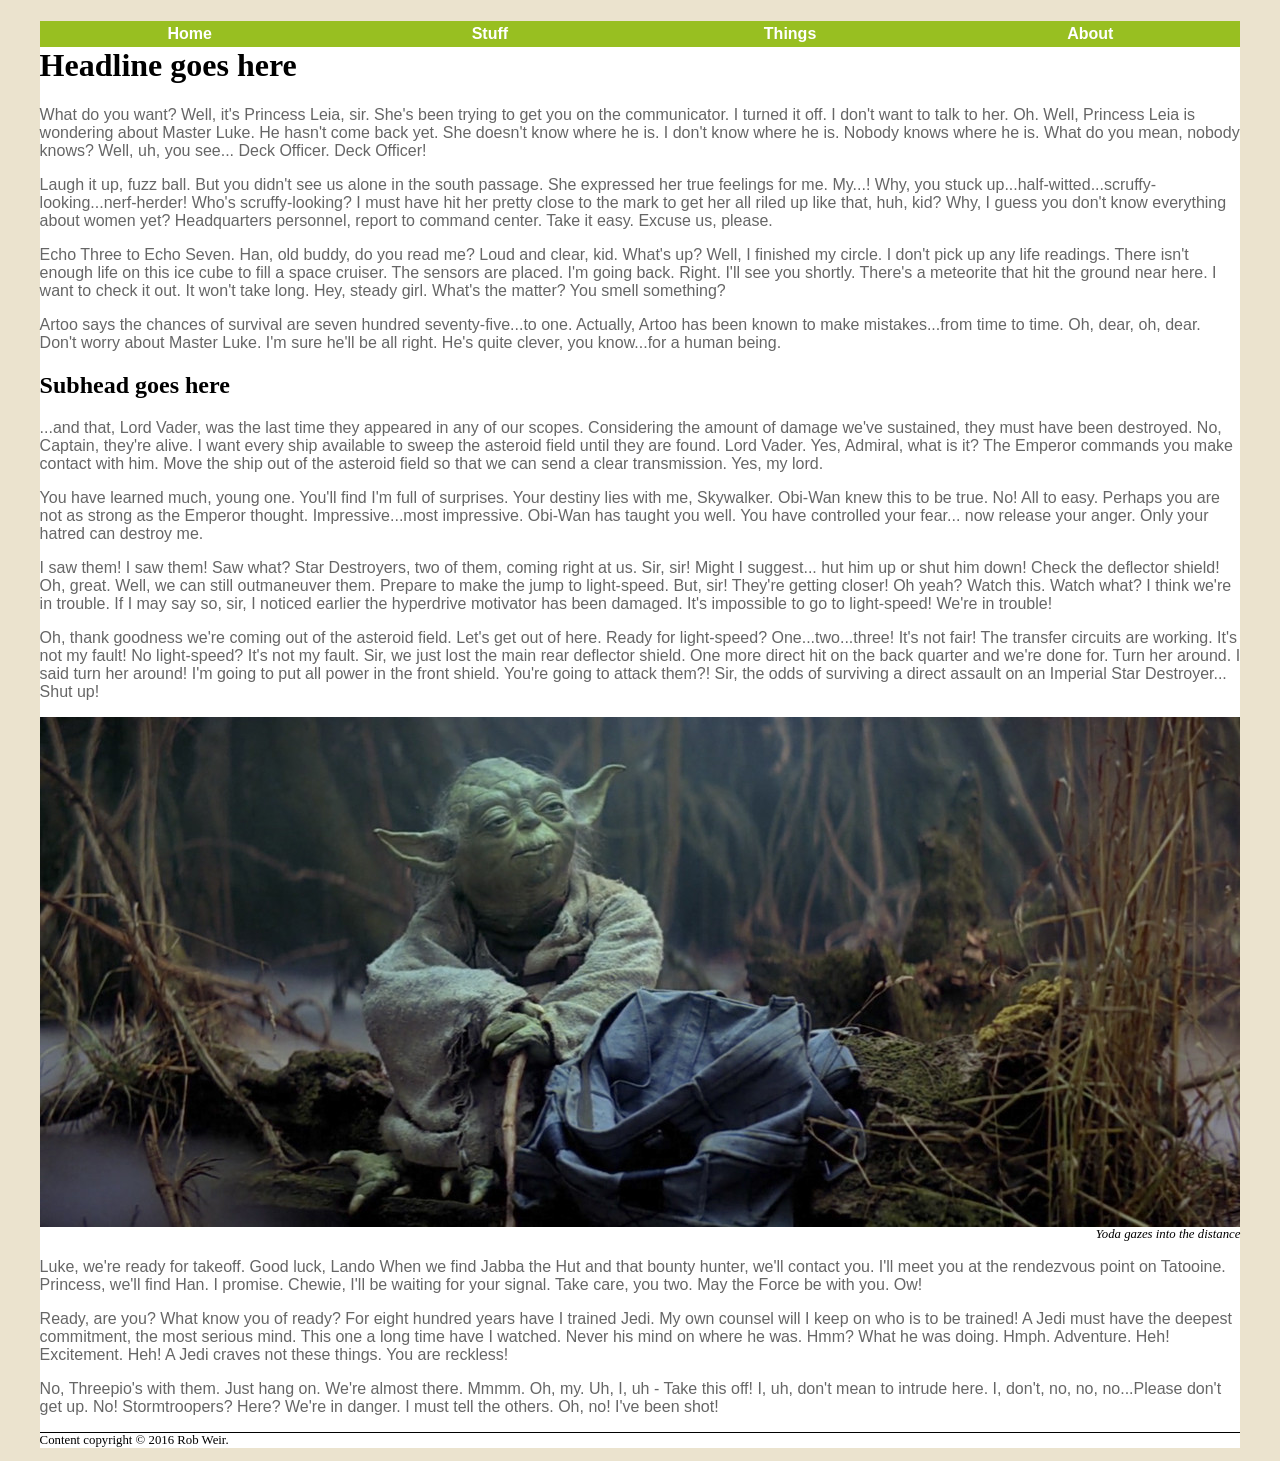
==== google_fonts/index.html @ 55dfd58c "google fonts" ====
<!DOCTYPE html PUBLIC "-//W3C//DTD XHTML 1.0 Transitional//EN"
   "http://www.w3.org/TR/xhtml1/DTD/xhtml1-transitional.dtd">

<html xmlns="http://www.w3.org/1999/xhtml">

<head>
	<title>	Your page title goes here </title>
	<meta http-equiv="content-type" content="text/html;charset=utf-8" />
    <link rel="stylesheet" type="text/css" href="style.css">
    <!-- <style type="text/css">
        body {background-color:yellow;}
    </style> -->
</head>

<body>
<!--This is a comment. It won't show up in your browser, only in the page source-->
    <div id="container">

    <div id="header">
        <ul id="nav">
            <li><a href="index.html">Home</a></li>
            <li><a href="#">Stuff</a></li>
            <li><a href="#">Things</a></li>
            <li><a href="#">About</a></li>
        </ul>

        <h1>Headline goes here</h1>
    </div>
    <!-- end header div -->
    <p>What do you want? Well, it's Princess Leia, sir. She's been trying to get you on the communicator. I turned it off. I don't want to talk to her. Oh. Well, Princess Leia is wondering about Master Luke. He hasn't come back yet. She doesn't know where he is. I don't know where he is. Nobody knows where he is. What do you mean, nobody knows? Well, uh, you see... Deck Officer. Deck Officer!</p>

    <p>Laugh it up, fuzz ball. But you didn't see us alone in the south passage. She expressed her true feelings for me. My...! Why, you stuck up...half-witted...scruffy-looking...nerf-herder! Who's scruffy-looking? I must have hit her pretty close to the mark to get her all riled up like that, huh, kid? Why, I guess you don't know everything about women yet? Headquarters personnel, report to command center. Take it easy. Excuse us, please.</p>

    <p>Echo Three to Echo Seven. Han, old buddy, do you read me? Loud and clear, kid. What's up? Well, I finished my circle. I don't pick up any life readings. There isn't enough life on this ice cube to fill a space cruiser. The sensors are placed. I'm going back. Right. I'll see you shortly. There's a meteorite that hit the ground near here. I want to check it out. It won't take long. Hey, steady girl. What's the matter? You smell something?</p>

    <p>Artoo says the chances of survival are seven hundred seventy-five...to one. Actually, Artoo has been known to make mistakes...from time to time. Oh, dear, oh, dear. Don't worry about Master Luke. I'm sure he'll be all right. He's quite clever, you know...for a human being.</p>

    <h2>Subhead goes here</h2>

    <p>...and that, Lord Vader, was the last time they appeared in any of our scopes. Considering the amount of damage we've sustained, they must have been destroyed. No, Captain, they're alive. I want every ship available to sweep the asteroid field until they are found. Lord Vader. Yes, Admiral, what is it? The Emperor commands you make contact with him. Move the ship out of the asteroid field so that we can send a clear transmission. Yes, my lord.</p>

    <p>You have learned much, young one. You'll find I'm full of surprises. Your destiny lies with me, Skywalker. Obi-Wan knew this to be true. No! All to easy. Perhaps you are not as strong as the Emperor thought. Impressive...most impressive. Obi-Wan has taught you well. You have controlled your fear... now release your anger. Only your hatred can destroy me.</p>

    <p>I saw them! I saw them! Saw what? Star Destroyers, two of them, coming right at us. Sir, sir! Might I suggest... hut him up or shut him down! Check the deflector shield! Oh, great. Well, we can still outmaneuver them. Prepare to make the jump to light-speed. But, sir! They're getting closer! Oh yeah? Watch this. Watch what? I think we're in trouble. If I may say so, sir, I noticed earlier the hyperdrive motivator has been damaged. It's impossible to go to light-speed! We're in trouble!</p>

    <p>Oh, thank goodness we're coming out of the asteroid field. Let's get out of here. Ready for light-speed? One...two...three! It's not fair! The transfer circuits are working. It's not my fault! No light-speed? It's not my fault. Sir, we just lost the main rear deflector shield. One more direct hit on the back quarter and we're done for. Turn her around. I said turn her around! I'm going to put all power in the front shield. You're going to attack them?! Sir, the odds of surviving a direct assault on an Imperial Star Destroyer... Shut up!</p>

    <img src="img/yoda.jpg" alt="A picture of Jedi Master Yoda" width="100%" />

    <p class="caption">Yoda gazes into the distance<p>

    <p>Luke, we're ready for takeoff. Good luck, Lando When we find Jabba the Hut and that bounty hunter, we'll contact you. I'll meet you at the rendezvous point on Tatooine. Princess, we'll find Han. I promise. Chewie, I'll be waiting for your signal. Take care, you two. May the Force be with you. Ow!</p>

    <p>Ready, are you? What know you of ready? For eight hundred years have I trained Jedi. My own counsel will I keep on who is to be trained! A Jedi must have the deepest commitment, the most serious mind. This one a long time have I watched. Never his mind on where he was. Hmm? What he was doing. Hmph. Adventure. Heh! Excitement. Heh! A Jedi craves not these things. You are reckless!</p>

    <p>No, Threepio's with them. Just hang on. We're almost there. Mmmm. Oh, my. Uh, I, uh - Take this off! I, uh, don't mean to intrude here. I, don't, no, no, no...Please don't get up. No! Stormtroopers? Here? We're in danger. I must tell the others. Oh, no! I've been shot!</p>

    <p id="footer">Content copyright &copy; 2016 Rob Weir.</p>

    </div>
    <!-- end container div -->
</body>

</html>
---- google_fonts/style.css ----
/*styles go here*/

/*p {
    color: red;
}*/

p {
	color: #666666;
    font-family: Helvetica, Arial, sans-serif;
}

h1 {
    font-family: Georgia, "Times New Roman", serif;
}

body{
	background-color:#ebe3ce;
}

#container{
    width: 95%;
    background-color: #ffffff;
    margin: 0 auto;
}

#nav {
    padding: 0;
}

#nav li {
    list-style-type: none;
    float: left;
    margin: 0;
    padding: 0;
    width: 25%;
}

#nav a:link, a:visited {
	display:block;
    color: #ffffff;
    background-color: #98bf21;
    font-weight: bold;
    text-align:center;
    text-decoration: none;
    padding: 4px;
    font-family: Helvetica, Arial, sans-serif;
}

#nav a:hover, a:active {
    background-color: #7a991a;
}

.caption {
    color: black;
    font-family: Georgia, "Times New Roman", serif;
    font-style: italic;
    font-size: 0.8em;
    margin-top: 0;
    text-align: right;
}

#footer {
    color: black;
    font-family: Georgia, "Times New Roman", serif;
    font-size: 0.8em;
    border-top: 1px solid black;
}
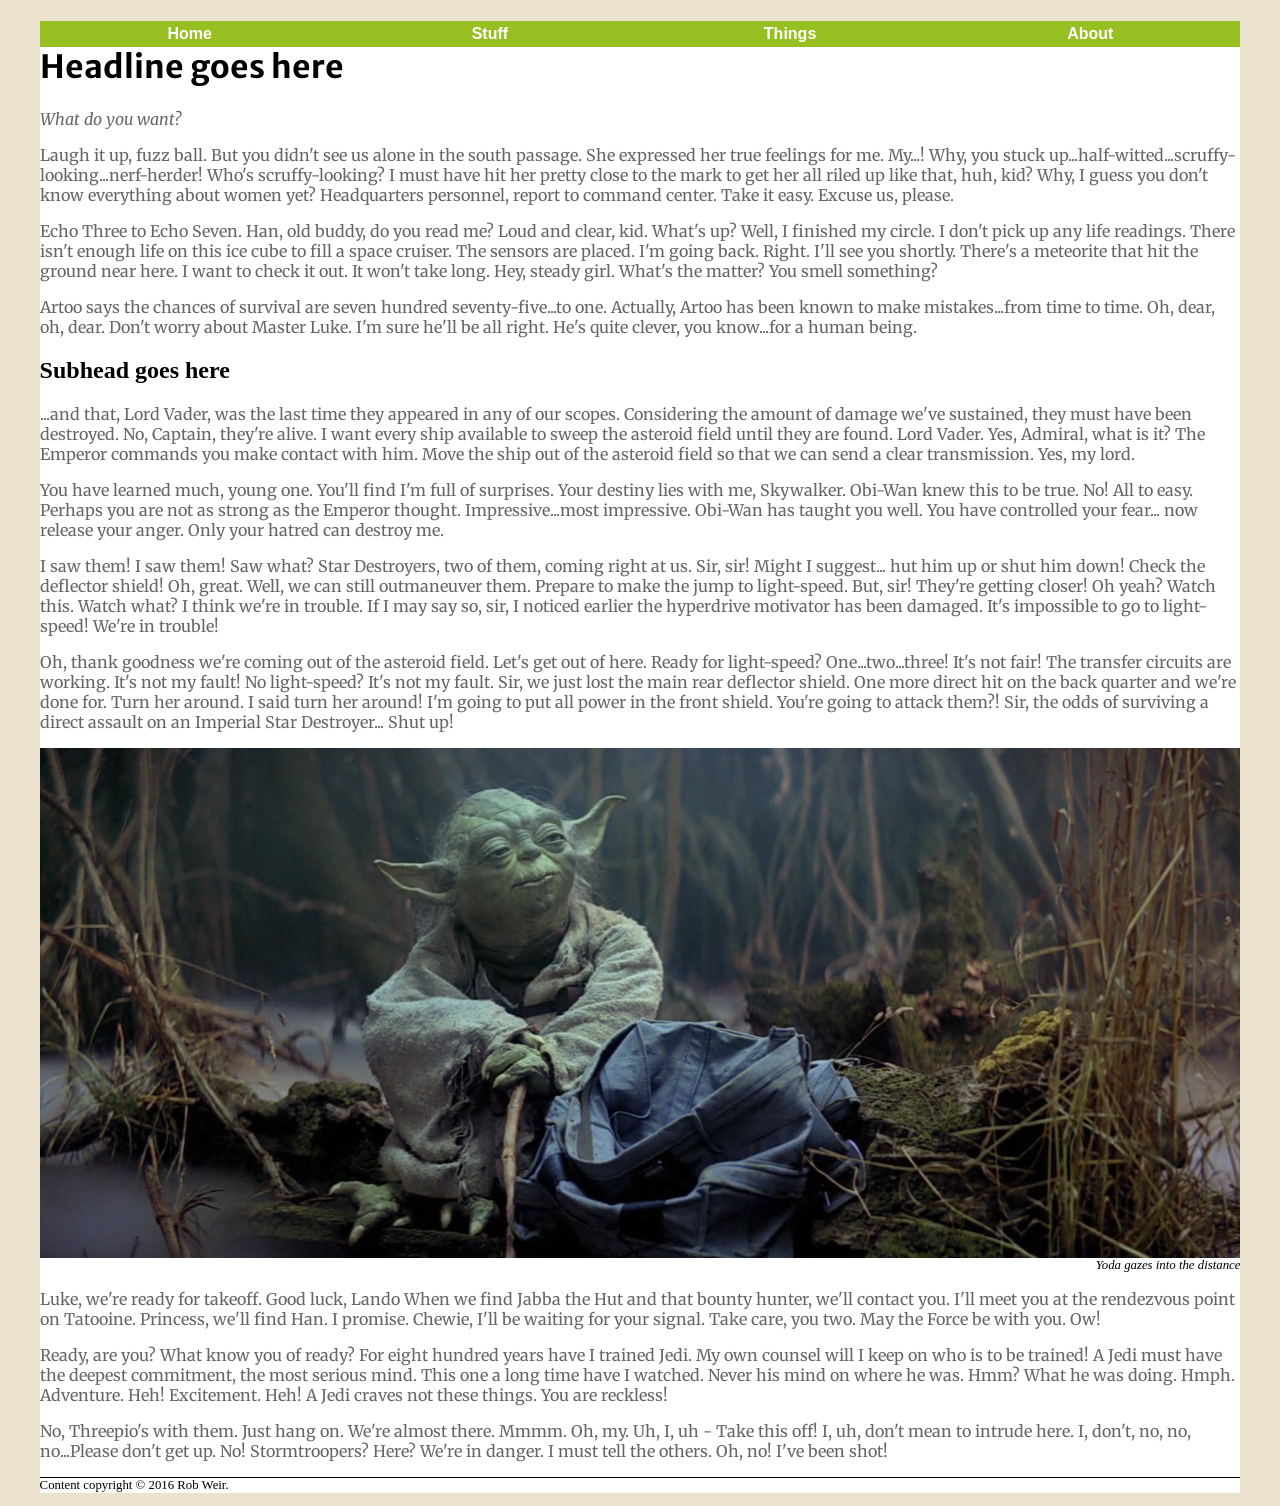
==== commit 3465a78c: "adding font style to class example" ====
--- a/google_fonts/index.html
+++ b/google_fonts/index.html
@@ -5,7 +5,8 @@
 
 <head>
 	<title>	Your page title goes here </title>
-	<meta http-equiv="content-type" content="text/html;charset=utf-8" />
+  <meta http-equiv="content-type" content="text/html;charset=utf-8" />
+  <link href="https://fonts.googleapis.com/css?family=Merriweather+Sans:400,400i,700|Merriweather:400,400i,700" rel="stylesheet" />
     <link rel="stylesheet" type="text/css" href="style.css">
     <!-- <style type="text/css">
         body {background-color:yellow;}
@@ -27,7 +28,7 @@
         <h1>Headline goes here</h1>
     </div>
     <!-- end header div -->
-    <p>What do you want? Well, it's Princess Leia, sir. She's been trying to get you on the communicator. I turned it off. I don't want to talk to her. Oh. Well, Princess Leia is wondering about Master Luke. He hasn't come back yet. She doesn't know where he is. I don't know where he is. Nobody knows where he is. What do you mean, nobody knows? Well, uh, you see... Deck Officer. Deck Officer!</p>
+    <p><span class="italic">What do you want?</span Well, it's Princess Leia, sir. She's been trying to get you on the communicator. I turned it off. I don't want to talk to her. Oh. Well, Princess Leia is wondering about Master Luke. He hasn't come back yet. She doesn't know where he is. I don't know where he is. Nobody knows where he is. What do you mean, nobody knows? Well, uh, you see... Deck Officer. Deck Officer!</p>
 
     <p>Laugh it up, fuzz ball. But you didn't see us alone in the south passage. She expressed her true feelings for me. My...! Why, you stuck up...half-witted...scruffy-looking...nerf-herder! Who's scruffy-looking? I must have hit her pretty close to the mark to get her all riled up like that, huh, kid? Why, I guess you don't know everything about women yet? Headquarters personnel, report to command center. Take it easy. Excuse us, please.</p>
 
--- a/google_fonts/style.css
+++ b/google_fonts/style.css
@@ -6,11 +6,15 @@
 
 p {
 	color: #666666;
-    font-family: Helvetica, Arial, sans-serif;
+		font-family: 'Merriweather', Georgia, "Times New Roman", serif;
+}
+
+.italic {
+	font-style: italic;
 }
 
 h1 {
-    font-family: Georgia, "Times New Roman", serif;
+		font-family: 'Merriweather Sans', sans-serif;
 }
 
 body{
